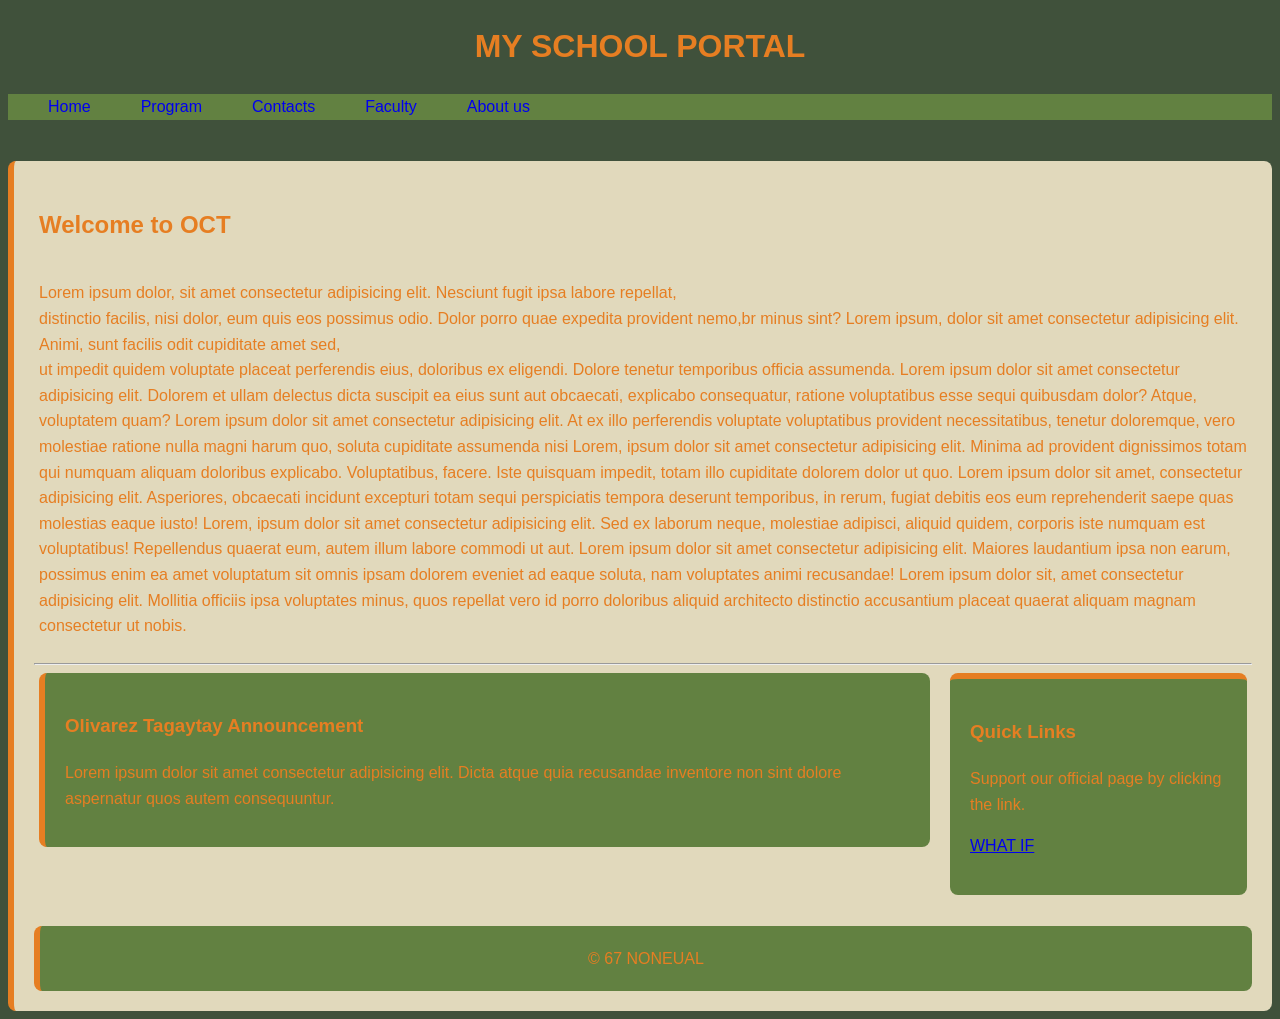
==== midterm_act1/index.html @ 12e57307 "gonna remake this" ====
<!DOCTYPE html>
<html lang="en">
<head>
    <meta charset="UTF-8">
    <meta name="viewport" content="width=device-width, initial-scale=1.0">
    <link rel="stylesheet" href="style.css">
    <title>SEMANTIC HTML</title>
</head>

<body>
    <!-- This is header-->
    <header>
        <h1>MY SCHOOL PORTAL</h1>
        <!--THIS IS NAV-->
        <nav>
            <ul>
                <li><a href="#">Home</a></li>
                <li><a href="#">Program</a></li>
                <li><a href="#">Contacts</a></li>
                <li><a href="#">Faculty</a></li>
                <li><a href="#">About us</a></li>
            </ul>
        </nav>
    </header><br>
    <main>
        <section class="Welcome">
            <h2>Welcome to OCT</h2>
            <p>Lorem ipsum dolor, sit amet consectetur adipisicing elit. Nesciunt fugit ipsa labore repellat, 
                <br>distinctio facilis, nisi dolor, eum quis eos possimus odio. Dolor porro quae expedita provident nemo,br
                 minus sint? Lorem ipsum, dolor sit amet consectetur adipisicing elit. Animi, sunt facilis odit cupiditate amet sed, 
                 <br>ut impedit quidem voluptate placeat perferendis eius, doloribus ex eligendi. Dolore tenetur temporibus officia assumenda. Lorem ipsum dolor sit amet consectetur adipisicing elit. Dolorem et ullam delectus dicta suscipit ea eius sunt aut obcaecati, explicabo consequatur, ratione voluptatibus esse sequi quibusdam dolor? Atque, voluptatem quam? Lorem ipsum dolor sit amet consectetur adipisicing elit. At ex illo perferendis voluptate voluptatibus provident necessitatibus, tenetur doloremque, vero molestiae ratione nulla magni harum quo, soluta cupiditate assumenda nisi Lorem, ipsum dolor sit amet consectetur adipisicing elit. Minima ad provident dignissimos totam qui numquam aliquam doloribus explicabo. Voluptatibus, facere. Iste quisquam impedit, totam illo cupiditate dolorem dolor ut quo. Lorem ipsum dolor sit amet, consectetur adipisicing elit. Asperiores, obcaecati incidunt excepturi totam sequi perspiciatis tempora deserunt temporibus, in rerum, fugiat debitis eos eum reprehenderit saepe quas molestias eaque iusto! Lorem, ipsum dolor sit amet consectetur adipisicing elit. Sed ex laborum neque, molestiae adipisci, aliquid quidem, corporis iste numquam est voluptatibus! Repellendus quaerat eum, autem illum labore commodi ut aut. Lorem ipsum dolor sit amet consectetur adipisicing elit. Maiores laudantium ipsa non earum, possimus enim ea amet voluptatum sit omnis ipsam dolorem eveniet ad eaque soluta, nam voluptates animi recusandae! Lorem ipsum dolor sit, amet consectetur adipisicing elit. Mollitia officiis ipsa voluptates minus, quos repellat vero id porro doloribus aliquid architecto distinctio accusantium placeat quaerat aliquam magnam consectetur ut nobis.</p>

        </section>
        <hr>
        <section class="Announcement">
            <article>
                <h3>Olivarez Tagaytay Announcement</h3>
                <p>Lorem ipsum dolor sit amet consectetur adipisicing elit. Dicta atque quia recusandae inventore non sint dolore aspernatur quos autem consequuntur.<p>
            </article>

            <aside>
                <h3>Quick Links</h3>
                <p>Support our official page by clicking the link.</p>
                <p><a href="#">WHAT IF</a></p>
            </aside>
        </section>
        
        <!--This is sidebar-->

<br>
        <footer>
            &copy; 67 NONEUAL
        </footer>
        
    </main>
</body>
</html>
---- midterm_act1/style.css ----
:root {
            --background : #40513B;
            --primary : #628141;
            --secondary: #E1D9BC;
            /* --dark: #16425B;*/
            --text: #E67E22;
        }
    

        body {
            background-color: var(--background);
            color: var(--text);
            font-family: Arial, Helvetica, sans-serif;
            line-height: 1.6;

        }
        
        nav > ul {
            background-color: var(--primary);
            display: flex;
            list-style: none;
            gap: 50px;
        }

        nav > ul > li > a {
            text-decoration: none;
            
        }

        main {
            background-color: var(--secondary);
            padding: 20px;
            border-left: 6px solid var(--text);
            border-radius: 8px;
        }

        section {
            display: grid;
            margin: 5px;
        }

        article {
            background: var(--primary);
            padding: 20px;
            border-left: 6px solid var(--text);
            border-radius: 8px;
        }

        .Announcement {
            display: grid;
            grid-template-columns: 3fr 1fr;
            gap: 20px; 
            align-items: start; 
        }

        aside {
            background: var(--primary);
            padding: 20px;
            border-top: 6px solid var(--text);
            border-radius: 8px;
        }

        h1 {
            text-align: center;
        }

        footer{
            background-color: var(--primary);
            padding: 20px;
            border-left: 6px solid var(--text);
            border-radius: 8px;
            text-align: center; 
        }
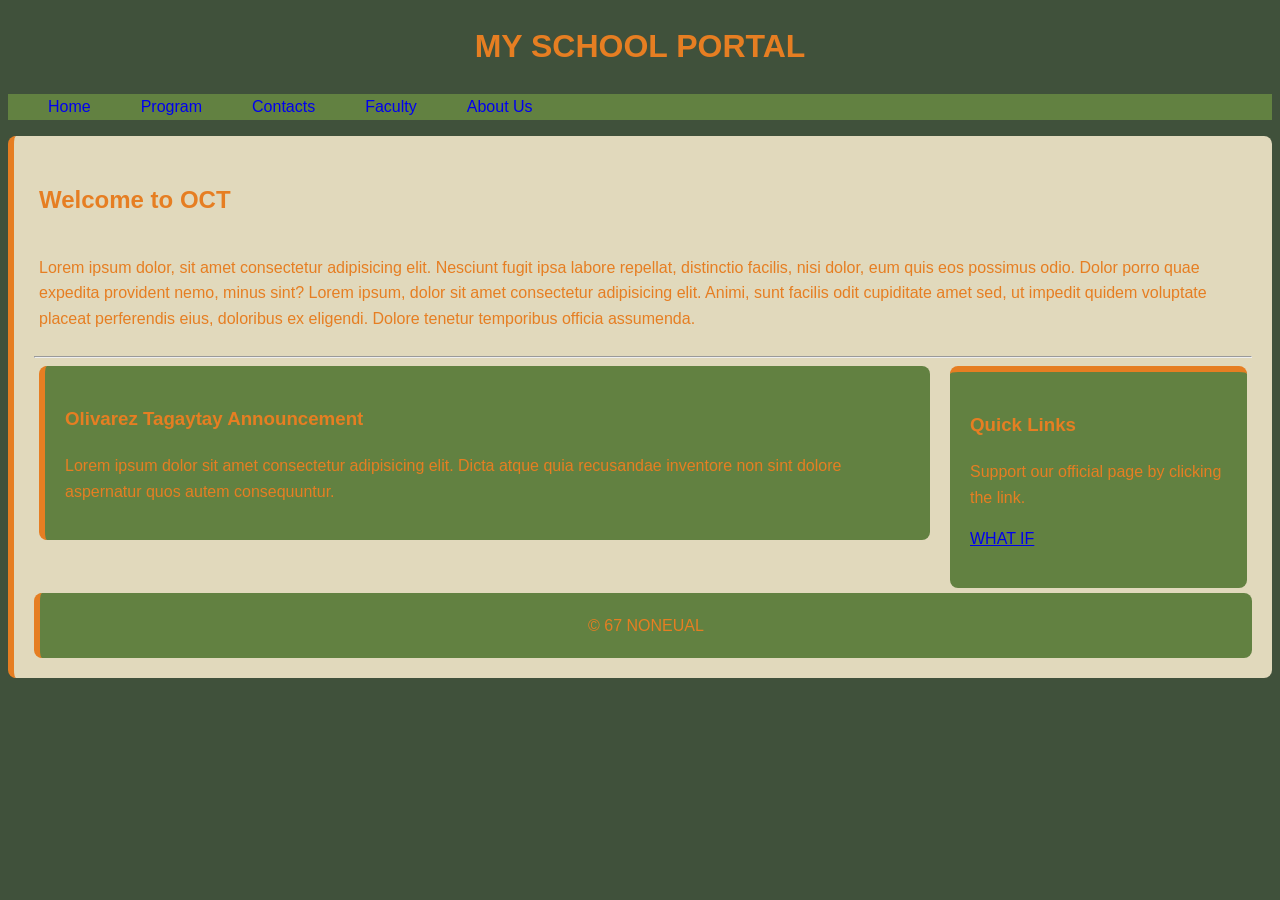
==== commit 241a5ed3: "midterm 1" ====
--- a/midterm_act1/index.html
+++ b/midterm_act1/index.html
@@ -1,61 +1,48 @@
 <!DOCTYPE html>
 <html lang="en">
 <head>
-    <meta charset="UTF-8">
-    <meta name="viewport" content="width=device-width, initial-scale=1.0">
-    <link rel="stylesheet" href="style.css">
-    <title>SEMANTIC HTML</title>
+  <meta charset="UTF-8">
+  <meta name="viewport" content="width=device-width, initial-scale=1.0">
+  <link rel="stylesheet" href="style.css">
+  <title>My School Portal</title>
 </head>
+<body>
 
-<body>
-    <!-- This is header-->
-    <header>
-        <h1>MY SCHOOL PORTAL</h1>
-        <!--THIS IS NAV-->
-        <nav>
-            <ul>
-                <li><a href="#">Home</a></li>
-                <li><a href="#">Program</a></li>
-                <li><a href="#">Contacts</a></li>
-                <li><a href="#">Faculty</a></li>
-                <li><a href="#">About us</a></li>
-            </ul>
-        </nav>
-    </header><br>
-    <main>
-        <section class="Welcome">
-            <h2>Welcome to OCT</h2>
-            <p>Lorem ipsum dolor, sit amet consectetur adipisicing elit. Nesciunt fugit ipsa labore repellat, 
-                <br>distinctio facilis, nisi dolor, eum quis eos possimus odio. Dolor porro quae expedita provident nemo,br
-                 minus sint? Lorem ipsum, dolor sit amet consectetur adipisicing elit. Animi, sunt facilis odit cupiditate amet sed, 
-                 <br>ut impedit quidem voluptate placeat perferendis eius, doloribus ex eligendi. Dolore tenetur temporibus officia assumenda. Lorem ipsum dolor sit amet consectetur adipisicing elit. Dolorem et ullam delectus dicta suscipit ea eius sunt aut obcaecati, explicabo consequatur, ratione voluptatibus esse sequi quibusdam dolor? Atque, voluptatem quam? Lorem ipsum dolor sit amet consectetur adipisicing elit. At ex illo perferendis voluptate voluptatibus provident necessitatibus, tenetur doloremque, vero molestiae ratione nulla magni harum quo, soluta cupiditate assumenda nisi Lorem, ipsum dolor sit amet consectetur adipisicing elit. Minima ad provident dignissimos totam qui numquam aliquam doloribus explicabo. Voluptatibus, facere. Iste quisquam impedit, totam illo cupiditate dolorem dolor ut quo. Lorem ipsum dolor sit amet, consectetur adipisicing elit. Asperiores, obcaecati incidunt excepturi totam sequi perspiciatis tempora deserunt temporibus, in rerum, fugiat debitis eos eum reprehenderit saepe quas molestias eaque iusto! Lorem, ipsum dolor sit amet consectetur adipisicing elit. Sed ex laborum neque, molestiae adipisci, aliquid quidem, corporis iste numquam est voluptatibus! Repellendus quaerat eum, autem illum labore commodi ut aut. Lorem ipsum dolor sit amet consectetur adipisicing elit. Maiores laudantium ipsa non earum, possimus enim ea amet voluptatum sit omnis ipsam dolorem eveniet ad eaque soluta, nam voluptates animi recusandae! Lorem ipsum dolor sit, amet consectetur adipisicing elit. Mollitia officiis ipsa voluptates minus, quos repellat vero id porro doloribus aliquid architecto distinctio accusantium placeat quaerat aliquam magnam consectetur ut nobis.</p>
+  <header>
+    <h1>MY SCHOOL PORTAL</h1>
+    <nav>
+      <ul>
+        <li><a href="#">Home</a></li>
+        <li><a href="#">Program</a></li>
+        <li><a href="#">Contacts</a></li>
+        <li><a href="#">Faculty</a></li>
+        <li><a href="#">About Us</a></li>
+      </ul>
+    </nav>
+  </header>
 
-        </section>
-        <hr>
-        <section class="Announcement">
-            <article>
-                <h3>Olivarez Tagaytay Announcement</h3>
-                <p>Lorem ipsum dolor sit amet consectetur adipisicing elit. Dicta atque quia recusandae inventore non sint dolore aspernatur quos autem consequuntur.<p>
-            </article>
+  <main>
+    <section class="Welcome">
+      <h2>Welcome to OCT</h2>
+      <p>Lorem ipsum dolor, sit amet consectetur adipisicing elit. Nesciunt fugit ipsa labore repellat, distinctio facilis, nisi dolor, eum quis eos possimus odio. Dolor porro quae expedita provident nemo, minus sint? Lorem ipsum, dolor sit amet consectetur adipisicing elit. Animi, sunt facilis odit cupiditate amet sed, ut impedit quidem voluptate placeat perferendis eius, doloribus ex eligendi. Dolore tenetur temporibus officia assumenda.</p>
+    </section>
 
-            <aside>
-                <h3>Quick Links</h3>
-                <p>Support our official page by clicking the link.</p>
-                <p><a href="#">WHAT IF</a></p>
-            </aside>
-        </section>
-        
-        <!--This is sidebar-->
+    <hr>
 
-<br>
-        <footer>
-            &copy; 67 NONEUAL
-        </footer>
-        
-    </main>
+    <section class="Announcement">
+      <article>
+        <h3>Olivarez Tagaytay Announcement</h3>
+        <p>Lorem ipsum dolor sit amet consectetur adipisicing elit. Dicta atque quia recusandae inventore non sint dolore aspernatur quos autem consequuntur.</p>
+      </article>
+      <aside>
+        <h3>Quick Links</h3>
+        <p>Support our official page by clicking the link.</p>
+        <p><a href="#">WHAT IF</a></p>
+      </aside>
+    </section>
+
+    <footer>&copy; 67 NONEUAL</footer>
+  </main>
+
 </body>
-</html>
-
-
-
-
+</html>
